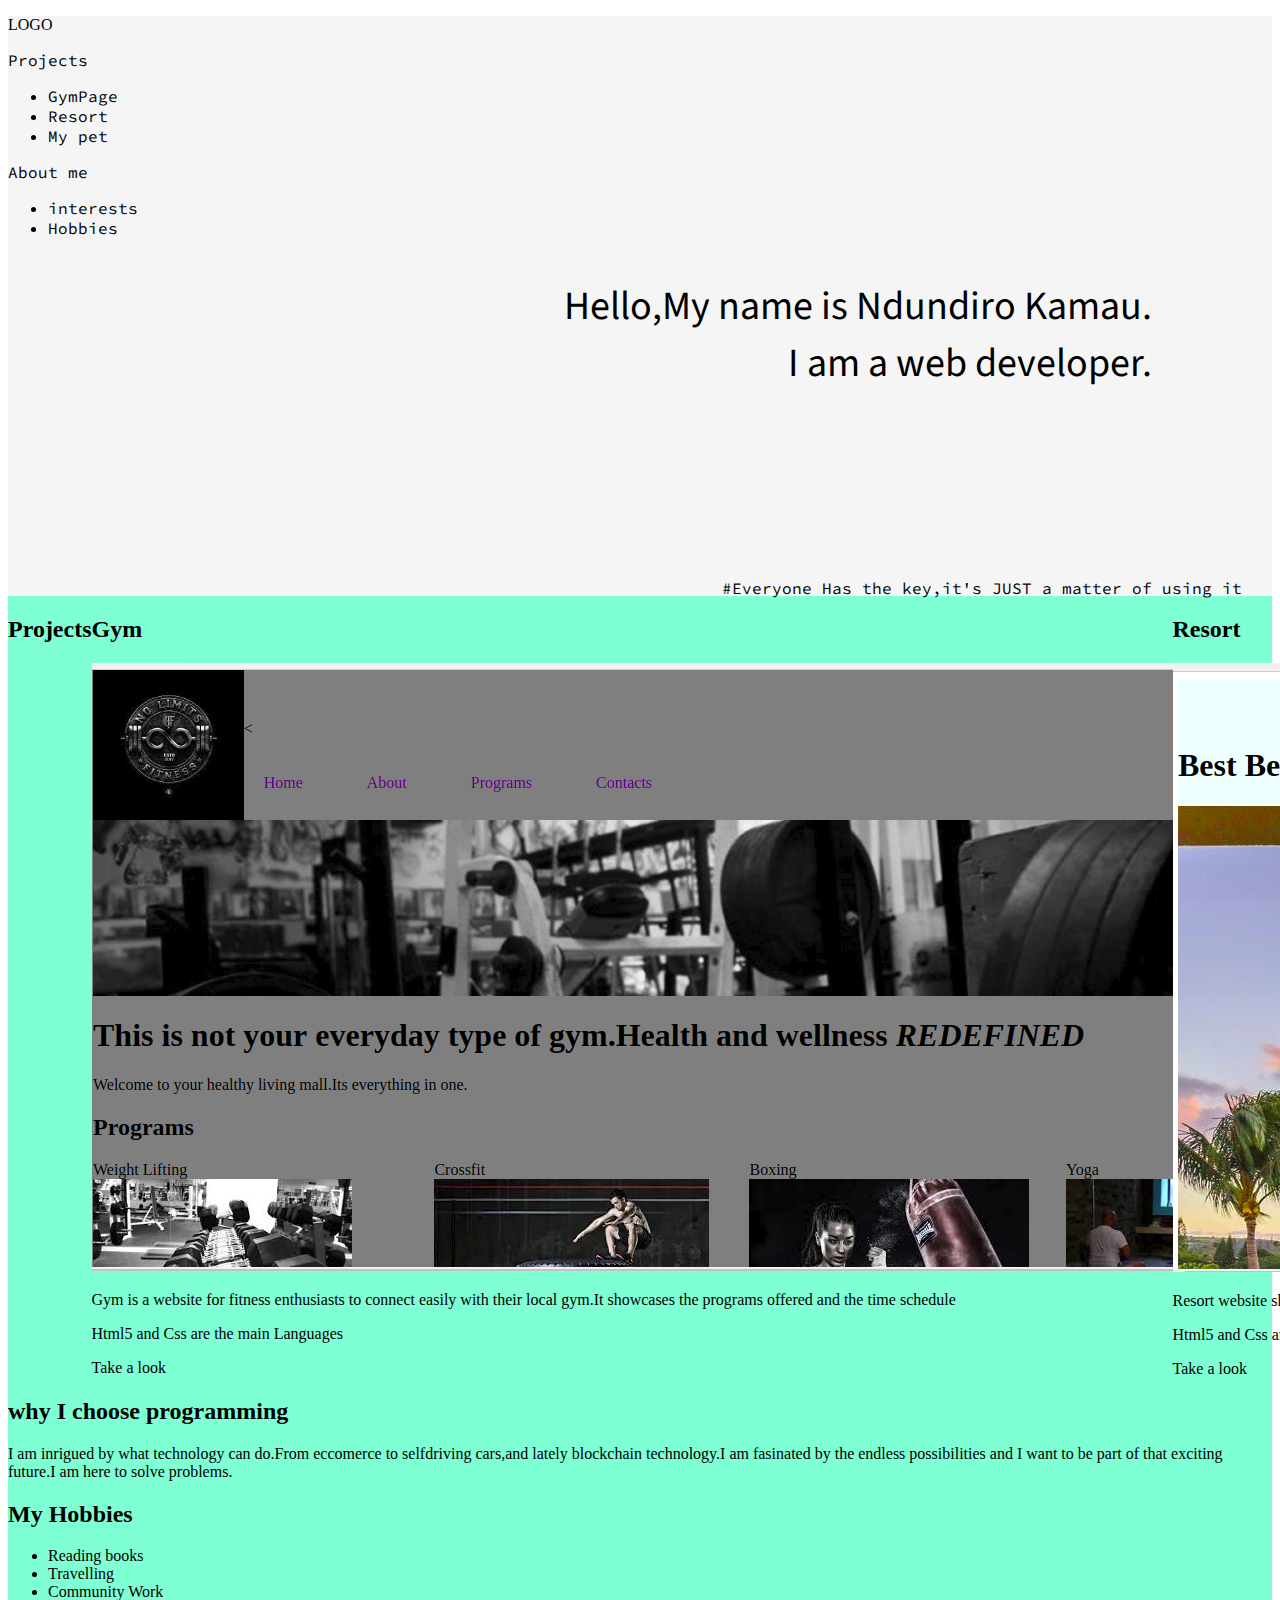
==== portfolio.html @ cbadbd46 "This changes add two images to the repo.The image for the gym project and the other for Resort websi" ====
<!DOCTYPE html>

    <head>
        <meta charset="utf-8">
        <meta http-equiv="X-UA-Compatible" content="IE=edge">
        <title></title>
        
        <meta name="viewport" content="width=device-width, initial-scale=1">
        <link rel="stylesheet" type="text/css" href="portfolio.css">
        <link href="https://fonts.googleapis.com/css?family=Libre+Baskerville|Source+Code+Pro|Source+Sans+Pro&display=swap" rel="stylesheet">
    </head>
    <body>
       <div id="container">
            <div id="landingpage">
                <div id="mylogo">
                    <p>LOGO</p>
                </div>
                <div id="navigation">
                    <nav>
                        <li class="list"><a>Projects
                            <ul>
                                <li>GymPage</li>
                                <li>Resort</li>
                                <li>My pet</li>
                            </ul>
                        </a></li>
                        <li class="list"><a>About me
                            <ul>
                                <li>interests</li>
                                <li>Hobbies</li>
                            </ul>
                        </a></li>

                    </nav>  
                </div>
                <div>
                    <p id="name">Hello,My name is Ndundiro Kamau.<br>I am a web developer.</p>
                </div>
                <div id="mantra">
                    <p>#Everyone Has the key,it's JUST a matter of using it</p>
                </div>
                 
            </div>

            <div></div>
            
            <div id="projects">
                <h2>Projects</h2>
                <div id="gympage">
                    <h2>Gym</h2>
                    <img src="gym.png">
                    <p>Gym is a website for fitness enthusiasts to connect easily with their local gym.It showcases the programs offered and the time schedule</p>
                    <p>Html5 and Css are the main Languages</p>
                    <a>Take a look</a>
                    
                </div>
                <div id="Resort">
                    <h2>Resort</h2>
                    <img src="Resort.png">
                    <p>Resort website showcases what Best resort has to offer.It has several pages which include accomodations and activities offered.</p>
                    <p>Html5 and Css are the main Languages</p>
                    <a>Take a look</a>
                    
                </div>
                <div id="My-pet">
                    <h2>My Pet</h2>
                    <img src="">
                    <p>My pet website has an intresting look at my Pet and my experiences with him.</p>
                    <p>Html5 and Css are the main Languages</p>
                    <a>Take a look</a>
                </div>

            </div>
            <div id="About me">
                    <div>
                        <h2>why I choose programming</h2>
                        <p>I am inrigued by what technology can do.From eccomerce to selfdriving cars,and lately blockchain technology.I am fasinated by the endless possibilities and I want to be part of that exciting future.I am here to solve problems.</p>
                        <h2>My Hobbies</h2>
                        <ul>
                            <li>Reading books</li>
                            <li>Travelling</li>
                            <li>Community Work</li>
                        </ul>
                    </div>
    
                </div>
       </div>
        
    </body>
</html>
---- portfolio.css ----
#container{
    background-color: aquamarine;
}
#landingpage{
    background-color:whitesmoke;
    height: 580px;
}
#name{
    font-family:'Source Sans Pro', sans-serif;
    font-size: 40px;
    text-align: right;
    padding-right: 120px;
}
#mantra{
    text-align:right;
    padding-top: 130px;
    padding-right: 30px;
    font-family:'Source Code Pro', monospace;  
}
.list{
    font-family:'Source Code Pro', monospace;
}
#projects{
    display: flex;
}

#projects>h2 {
    text-align: center;
}
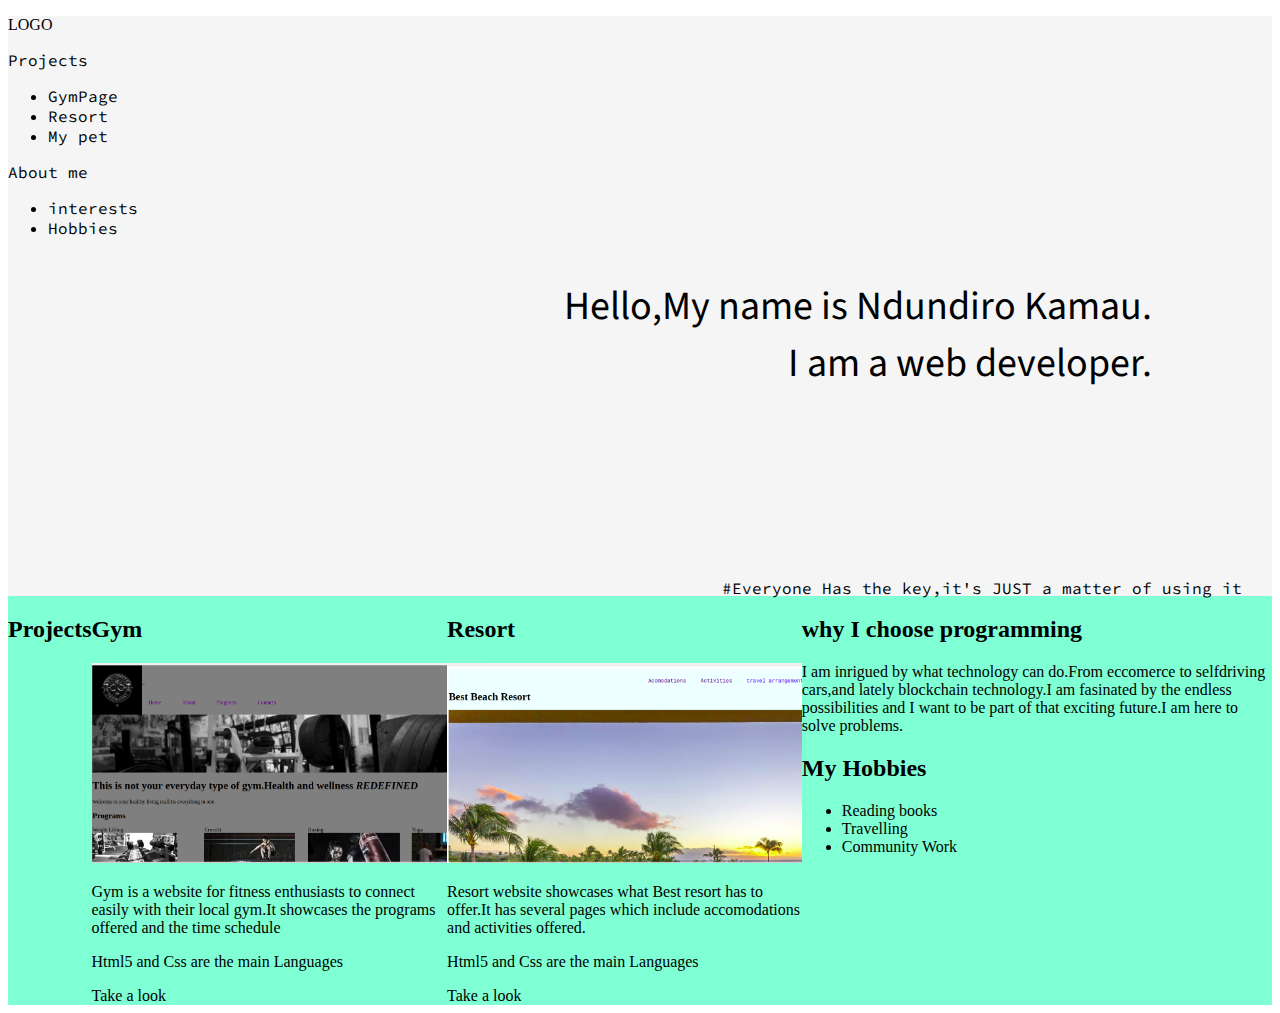
==== commit be85a185: "This change will remove my pet div.My pet no longer a project I want to include in this portfolio" ====
--- a/portfolio.html
+++ b/portfolio.html
@@ -48,7 +48,7 @@
                 <h2>Projects</h2>
                 <div id="gympage">
                     <h2>Gym</h2>
-                    <img src="gym.png">
+                    <img src="gym.png" height="200">
                     <p>Gym is a website for fitness enthusiasts to connect easily with their local gym.It showcases the programs offered and the time schedule</p>
                     <p>Html5 and Css are the main Languages</p>
                     <a>Take a look</a>
@@ -56,20 +56,12 @@
                 </div>
                 <div id="Resort">
                     <h2>Resort</h2>
-                    <img src="Resort.png">
+                    <img src="Resort.png" height="200">
                     <p>Resort website showcases what Best resort has to offer.It has several pages which include accomodations and activities offered.</p>
                     <p>Html5 and Css are the main Languages</p>
                     <a>Take a look</a>
                     
-                </div>
-                <div id="My-pet">
-                    <h2>My Pet</h2>
-                    <img src="">
-                    <p>My pet website has an intresting look at my Pet and my experiences with him.</p>
-                    <p>Html5 and Css are the main Languages</p>
-                    <a>Take a look</a>
-                </div>
-
+                
             </div>
             <div id="About me">
                     <div>
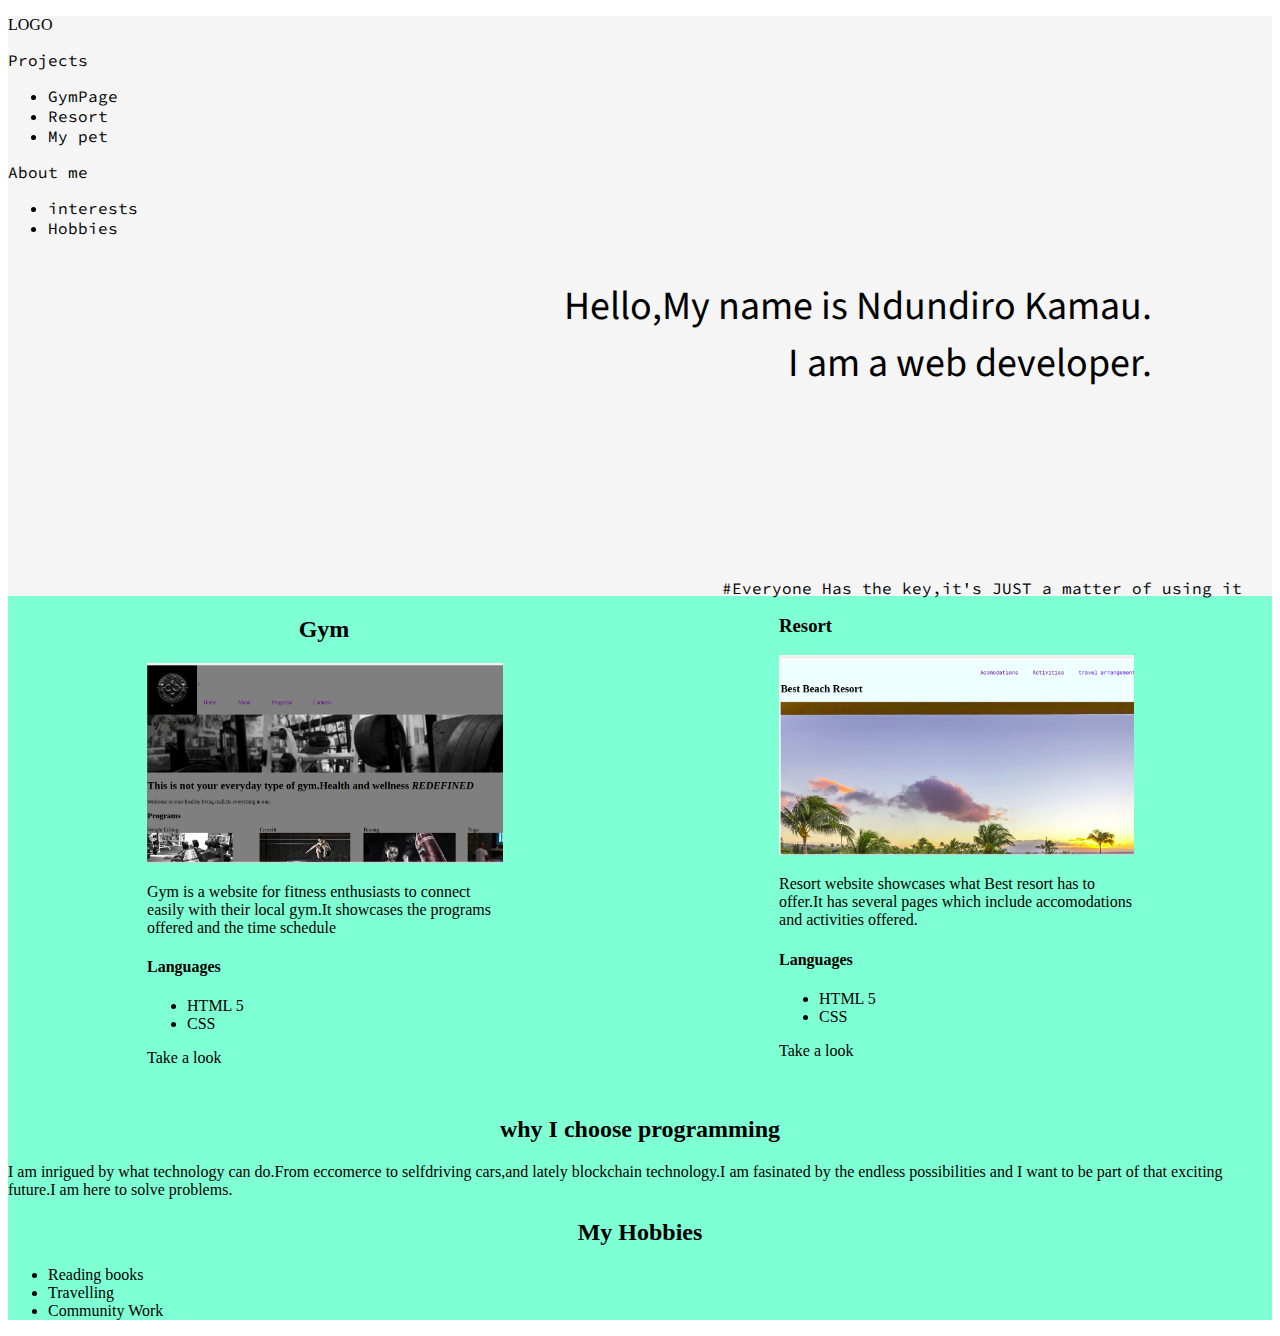
==== commit 95efac96: "This changes add some styling to the projects." ====
--- a/portfolio.html
+++ b/portfolio.html
@@ -45,37 +45,45 @@
             <div></div>
             
             <div id="projects">
-                <h2>Projects</h2>
+           <!-- <h2 class="h2">Projects</h2> -->
                 <div id="gympage">
                     <h2>Gym</h2>
                     <img src="gym.png" height="200">
                     <p>Gym is a website for fitness enthusiasts to connect easily with their local gym.It showcases the programs offered and the time schedule</p>
-                    <p>Html5 and Css are the main Languages</p>
+                    <h4>Languages</h4>
+                    <ul>
+                        <li>HTML 5</li>
+                        <li>CSS</li>
+                    </ul>
                     <a>Take a look</a>
                     
                 </div>
-                <div id="Resort">
-                    <h2>Resort</h2>
+                <div id="resort">
+                    <h3>Resort</h3>
                     <img src="Resort.png" height="200">
                     <p>Resort website showcases what Best resort has to offer.It has several pages which include accomodations and activities offered.</p>
-                    <p>Html5 and Css are the main Languages</p>
+                    <h4>Languages</h4>
+                    <ul>
+                        <li>HTML 5</li>
+                        <li>CSS</li>
+                    </ul>
                     <a>Take a look</a>
-                    
-                
+                </div>          
             </div>
+
             <div id="About me">
-                    <div>
-                        <h2>why I choose programming</h2>
-                        <p>I am inrigued by what technology can do.From eccomerce to selfdriving cars,and lately blockchain technology.I am fasinated by the endless possibilities and I want to be part of that exciting future.I am here to solve problems.</p>
-                        <h2>My Hobbies</h2>
-                        <ul>
-                            <li>Reading books</li>
-                            <li>Travelling</li>
-                            <li>Community Work</li>
-                        </ul>
-                    </div>
+                <div>
+                    <h2 class="h2">why I choose programming</h2>
+                    <p class="why">I am inrigued by what technology can do.From eccomerce to selfdriving cars,and lately blockchain technology.I am fasinated by the endless possibilities and I want to be part of that exciting future.I am here to solve problems.</p>
+                    <h2 class="h2">My Hobbies</h2>
+                    <ul>
+                        <li>Reading books</li>
+                        <li>Travelling</li>
+                        <li>Community Work</li>
+                    </ul>
+                </div>
     
-                </div>
+            </div>
        </div>
         
     </body>
--- a/portfolio.css
+++ b/portfolio.css
@@ -21,9 +21,16 @@
     font-family:'Source Code Pro', monospace;
 }
 #projects{
+    height:500px;
     display: flex;
+    justify-content: space-around;
 }
-
-#projects>h2 {
+h2 {
     text-align: center;
+}
+#gympage,#resort{
+    width: 28%;
+}
+#why{
+    padding-left:70%; 
 }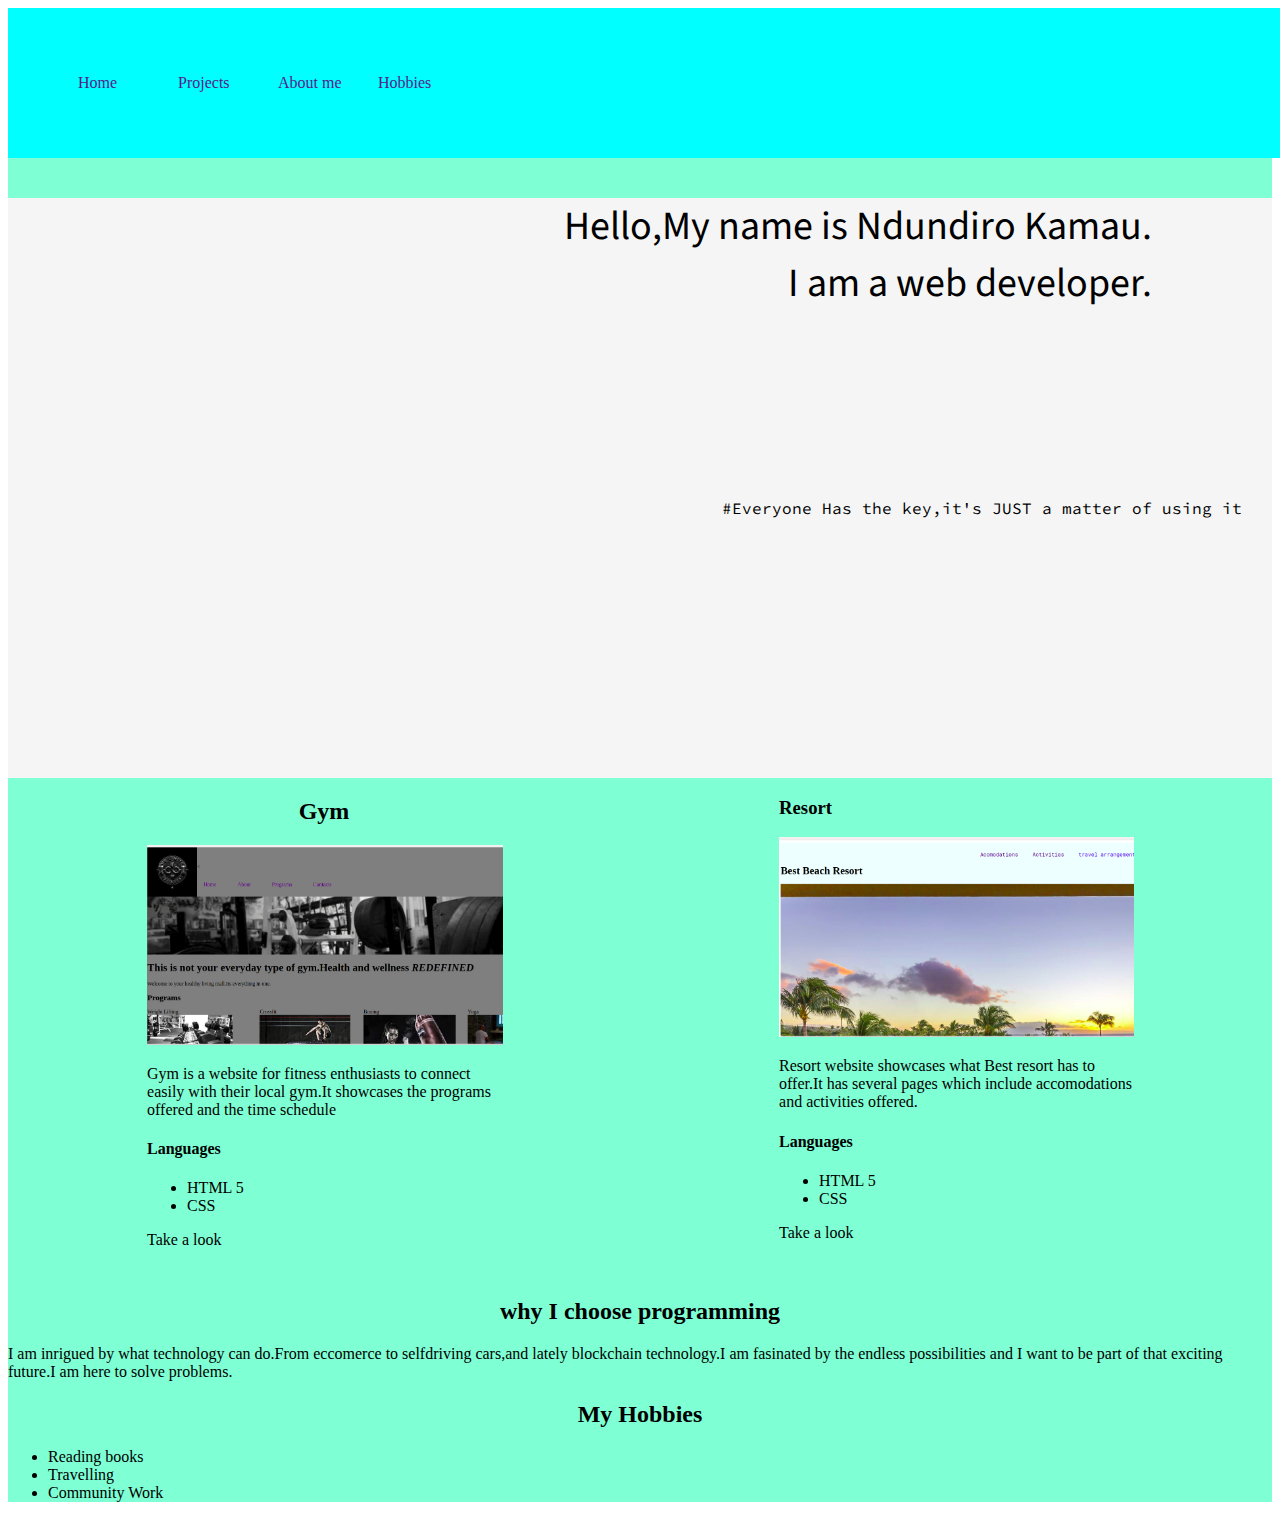
==== commit b4582bb4: "This changes add styling to the navigation bar" ====
--- a/portfolio.html
+++ b/portfolio.html
@@ -11,38 +11,26 @@
     </head>
     <body>
        <div id="container">
-            <div id="landingpage">
-                <div id="mylogo">
-                    <p>LOGO</p>
-                </div>
-                <div id="navigation">
+            
+                <div id="nav">
                     <nav>
-                        <li class="list"><a>Projects
-                            <ul>
-                                <li>GymPage</li>
-                                <li>Resort</li>
-                                <li>My pet</li>
-                            </ul>
-                        </a></li>
-                        <li class="list"><a>About me
-                            <ul>
-                                <li>interests</li>
-                                <li>Hobbies</li>
-                            </ul>
-                        </a></li>
+                        <ul>
+                            <li><a href="">Home</a></li>
+                            <li><a href="">Projects</a></li>
+                            <li><a href="">About me</a></li>
+                            <li><a href="">Hobbies</a></li>
+                        </ul>
 
                     </nav>  
                 </div>
+            <div id="landingpage">
                 <div>
                     <p id="name">Hello,My name is Ndundiro Kamau.<br>I am a web developer.</p>
                 </div>
                 <div id="mantra">
                     <p>#Everyone Has the key,it's JUST a matter of using it</p>
                 </div>
-                 
             </div>
-
-            <div></div>
             
             <div id="projects">
            <!-- <h2 class="h2">Projects</h2> -->
--- a/portfolio.css
+++ b/portfolio.css
@@ -4,6 +4,26 @@
 #landingpage{
     background-color:whitesmoke;
     height: 580px;
+}
+    
+    
+#nav{
+    position:sticky;
+    top:0;
+    height: 100px;
+    width: 100%;
+    padding-top: 50px;
+    padding-left: 30px;
+    background-color: aqua;
+}
+
+nav>ul>li>a{
+    text-decoration: none;
+}
+nav>ul>li{
+    display: inline-block;
+    width: 1in;
+    text-decoration: none;
 }
 #name{
     font-family:'Source Sans Pro', sans-serif;
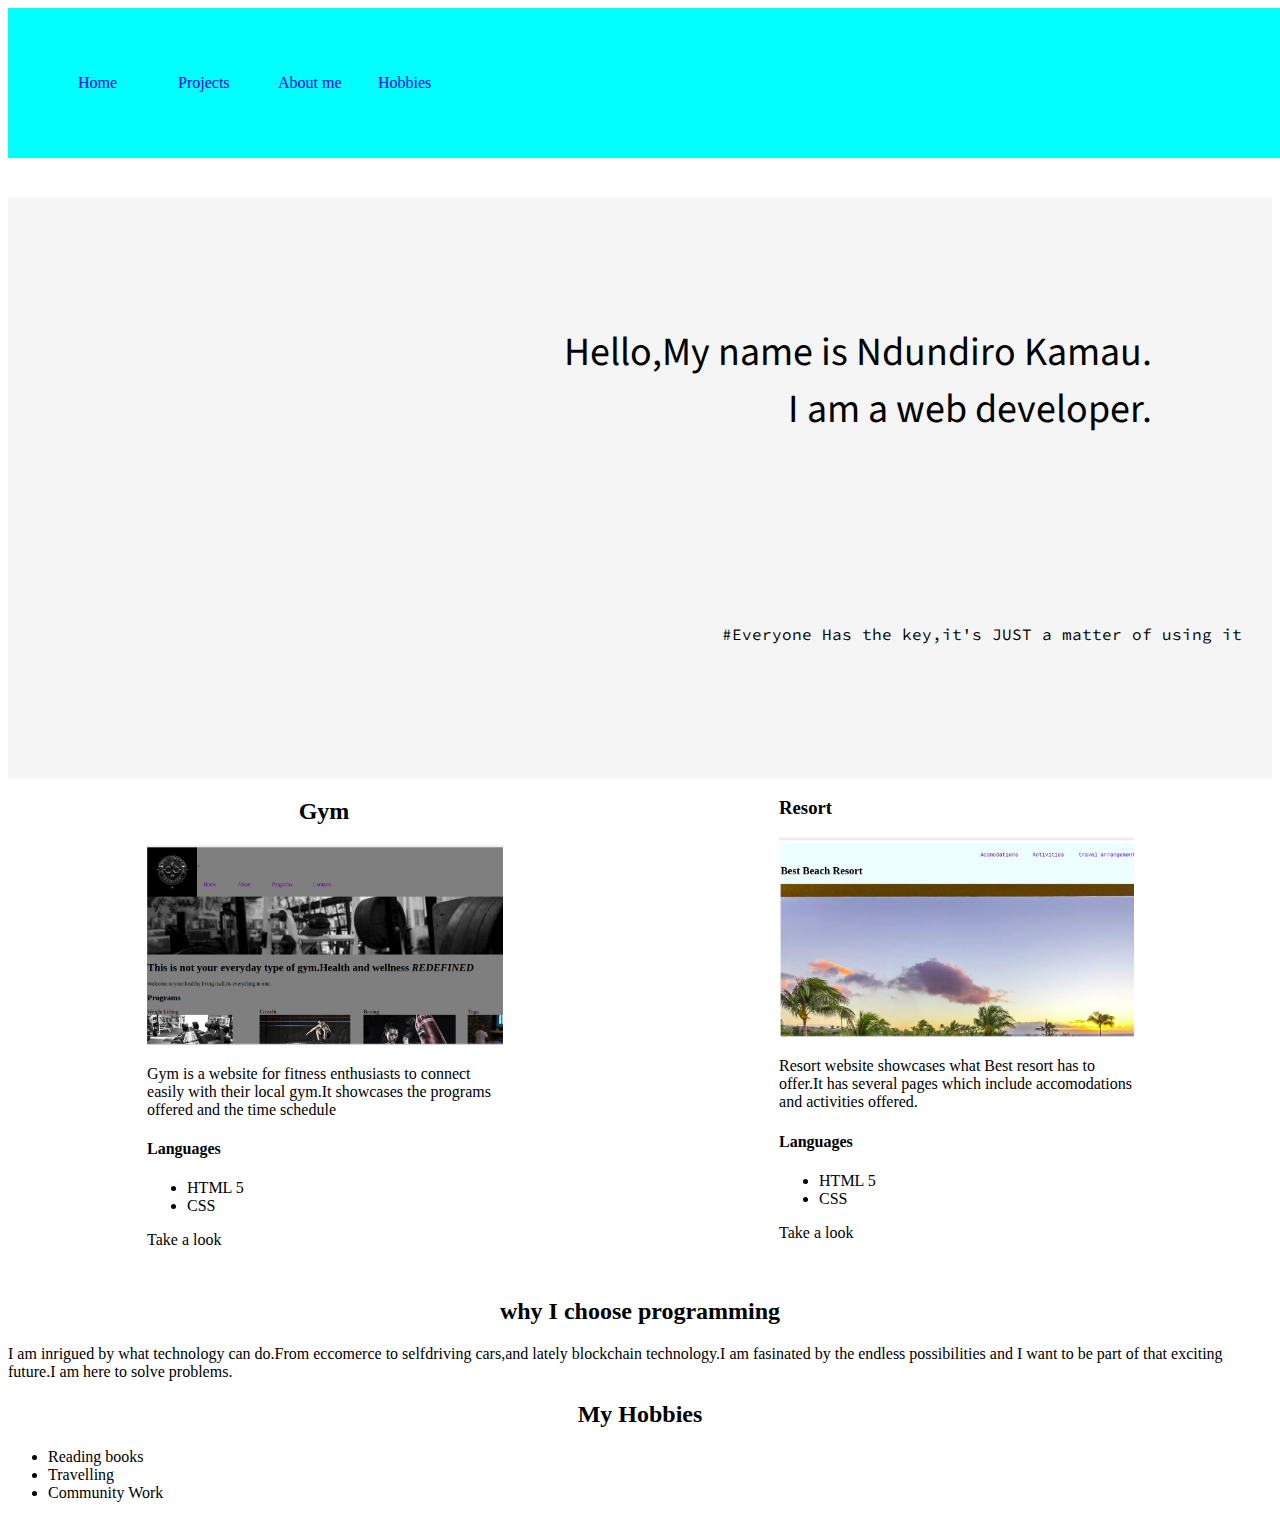
==== commit 8bf58bf8: "This change links the various sections of the portfolio to the navigation bar.It activates the nav b" ====
--- a/portfolio.html
+++ b/portfolio.html
@@ -15,15 +15,15 @@
                 <div id="nav">
                     <nav>
                         <ul>
-                            <li><a href="">Home</a></li>
-                            <li><a href="">Projects</a></li>
-                            <li><a href="">About me</a></li>
-                            <li><a href="">Hobbies</a></li>
+                            <li><a href="#home">Home</a></li>
+                            <li><a href="#projects">Projects</a></li>
+                            <li><a href="#aboutme">About me</a></li>
+                            <li><a href="#hobbies">Hobbies</a></li>
                         </ul>
 
                     </nav>  
                 </div>
-            <div id="landingpage">
+            <div id="home">
                 <div>
                     <p id="name">Hello,My name is Ndundiro Kamau.<br>I am a web developer.</p>
                 </div>
@@ -59,11 +59,11 @@
                 </div>          
             </div>
 
-            <div id="About me">
+            <div id="aboutme">
                 <div>
                     <h2 class="h2">why I choose programming</h2>
                     <p class="why">I am inrigued by what technology can do.From eccomerce to selfdriving cars,and lately blockchain technology.I am fasinated by the endless possibilities and I want to be part of that exciting future.I am here to solve problems.</p>
-                    <h2 class="h2">My Hobbies</h2>
+                    <h2 id="hobbies" class="h2">My Hobbies</h2>
                     <ul>
                         <li>Reading books</li>
                         <li>Travelling</li>
--- a/portfolio.css
+++ b/portfolio.css
@@ -1,7 +1,7 @@
 #container{
-    background-color: aquamarine;
+    /* background-color: aquamarine; */
 }
-#landingpage{
+#home{
     background-color:whitesmoke;
     height: 580px;
 }
@@ -14,7 +14,7 @@
     width: 100%;
     padding-top: 50px;
     padding-left: 30px;
-    background-color: aqua;
+    background-color: aqua; 
 }
 
 nav>ul>li>a{
@@ -30,6 +30,7 @@
     font-size: 40px;
     text-align: right;
     padding-right: 120px;
+    padding-top: 10%;
 }
 #mantra{
     text-align:right;
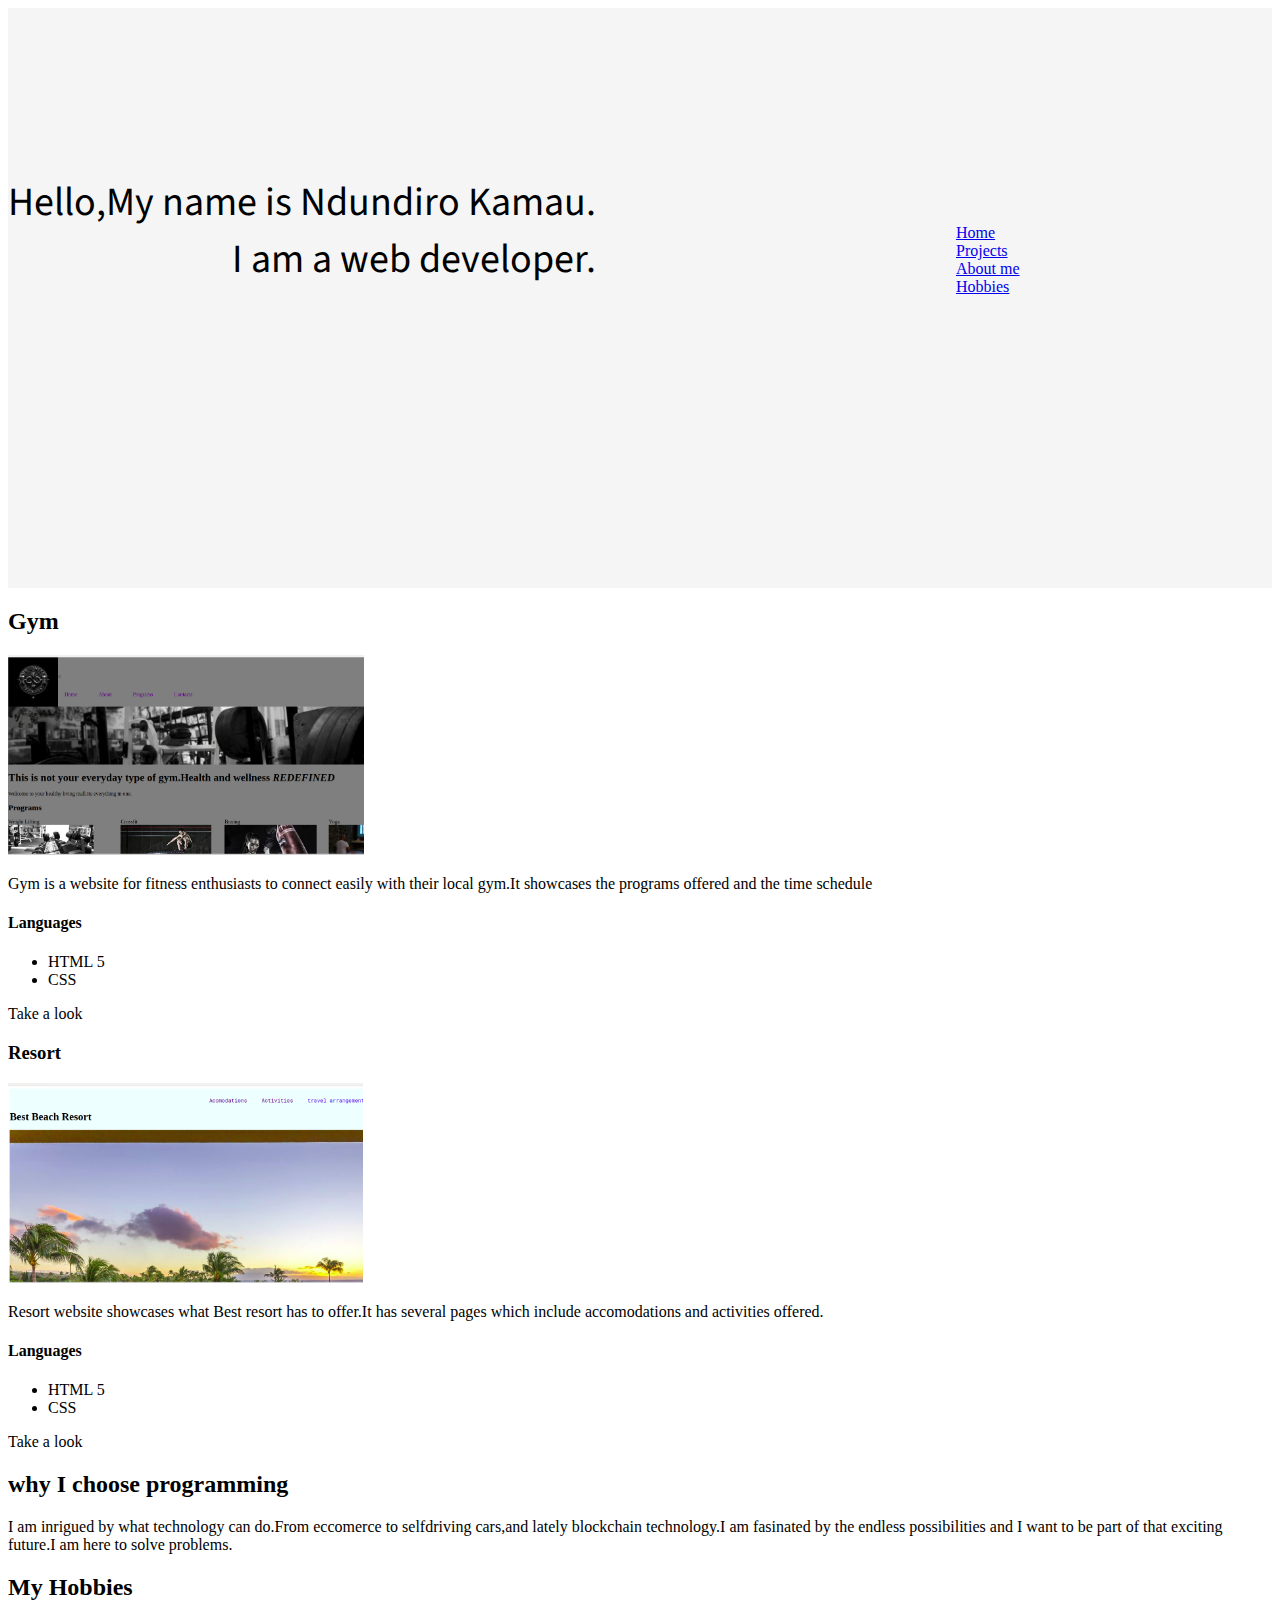
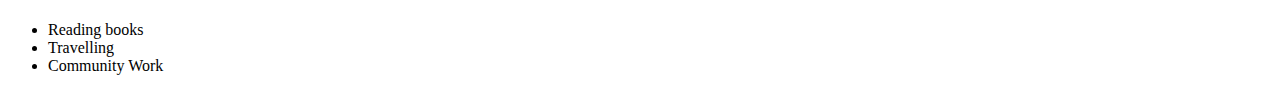
==== commit a487ab6a: "This change adds nav bar in a vertical line on the home page" ====
--- a/portfolio.html
+++ b/portfolio.html
@@ -8,11 +8,19 @@
         <meta name="viewport" content="width=device-width, initial-scale=1">
         <link rel="stylesheet" type="text/css" href="portfolio.css">
         <link href="https://fonts.googleapis.com/css?family=Libre+Baskerville|Source+Code+Pro|Source+Sans+Pro&display=swap" rel="stylesheet">
+        <link rel="stylesheet" href="https://use.fontawesome.com/releases/v5.6.3/css/all.css" integrity="sha384-UHRtZLI+pbxtHCWp1t77Bi1L4ZtiqrqD80Kn4Z8NTSRyMA2Fd33n5dQ8lWUE00s/" crossorigin="anonymous">
     </head>
     <body>
        <div id="container">
             
-                <div id="nav">
+                
+            <div id="home">
+                    <div id="name">
+                            <p >Hello,My name is Ndundiro Kamau.<br>I am a web developer.</p>
+                        </div>
+                <div id="nav"> 
+                
+                       
                     <nav>
                         <ul>
                             <li><a href="#home">Home</a></li>
@@ -22,14 +30,17 @@
                         </ul>
 
                     </nav>  
-                </div>
-            <div id="home">
-                <div>
-                    <p id="name">Hello,My name is Ndundiro Kamau.<br>I am a web developer.</p>
-                </div>
-                <div id="mantra">
+                    <!-- <div class="social-icons">
+                            <i class="fab fa-github" id="socials"></i>
+                            <i class="fab fa-linkedin" id="socials"></i>
+                            <i class="fab fa-facebook-f" id="socials"></i>
+                            <i class="fab fa-twitter" id="socials"></i>
+                          </div> -->
+                </div> 
+               
+               <!--  <div id="mantra">
                     <p>#Everyone Has the key,it's JUST a matter of using it</p>
-                </div>
+                </div>  -->
             </div>
             
             <div id="projects">
--- a/portfolio.css
+++ b/portfolio.css
@@ -4,10 +4,32 @@
 #home{
     background-color:whitesmoke;
     height: 580px;
+    display: flex;
+    /* background-image: url(pic.jpg); */
+    /* background-size: cover; */
+    /* background-position: 8%;
+    background-attachment: fixed;
+    background-repeat: no-repeat; */
 }
+#nav{
+    position: relative;
+    right: -200px;
+    top: 200px;
+}
+/* #socials{
+    height: 70px;
+    width: 50px;
+    margin: 40px 10px 10px 50px;
+  }
+  .social-media{
+    margin-top: 30px -20px 0 10px;
+    display: flex;
+    width: 300px; */
+    /* justify-content: center; */
+  }
     
     
-#nav{
+/* #nav{
     position:sticky;
     top:0;
     height: 100px;
@@ -15,15 +37,16 @@
     padding-top: 50px;
     padding-left: 30px;
     background-color: aqua; 
-}
+}  */
 
 nav>ul>li>a{
     text-decoration: none;
+    font-family: 'Source Code Pro', monospace;
+    font-size: 40px; 
+
 }
 nav>ul>li{
-    display: inline-block;
-    width: 1in;
-    text-decoration: none;
+    display:block;
 }
 #name{
     font-family:'Source Sans Pro', sans-serif;
@@ -31,7 +54,16 @@
     text-align: right;
     padding-right: 120px;
     padding-top: 10%;
-}
+    /* background-image: url(pic.jpg);
+    background-size: cover;
+    background-position: 8%; */
+    /* background-attachment: fixed; */
+    /* background-repeat: no-repeat;
+    opacity: 1;
+    width:35%;
+    border-radius: 7px;
+    
+} */
 #mantra{
     text-align:right;
     padding-top: 130px;
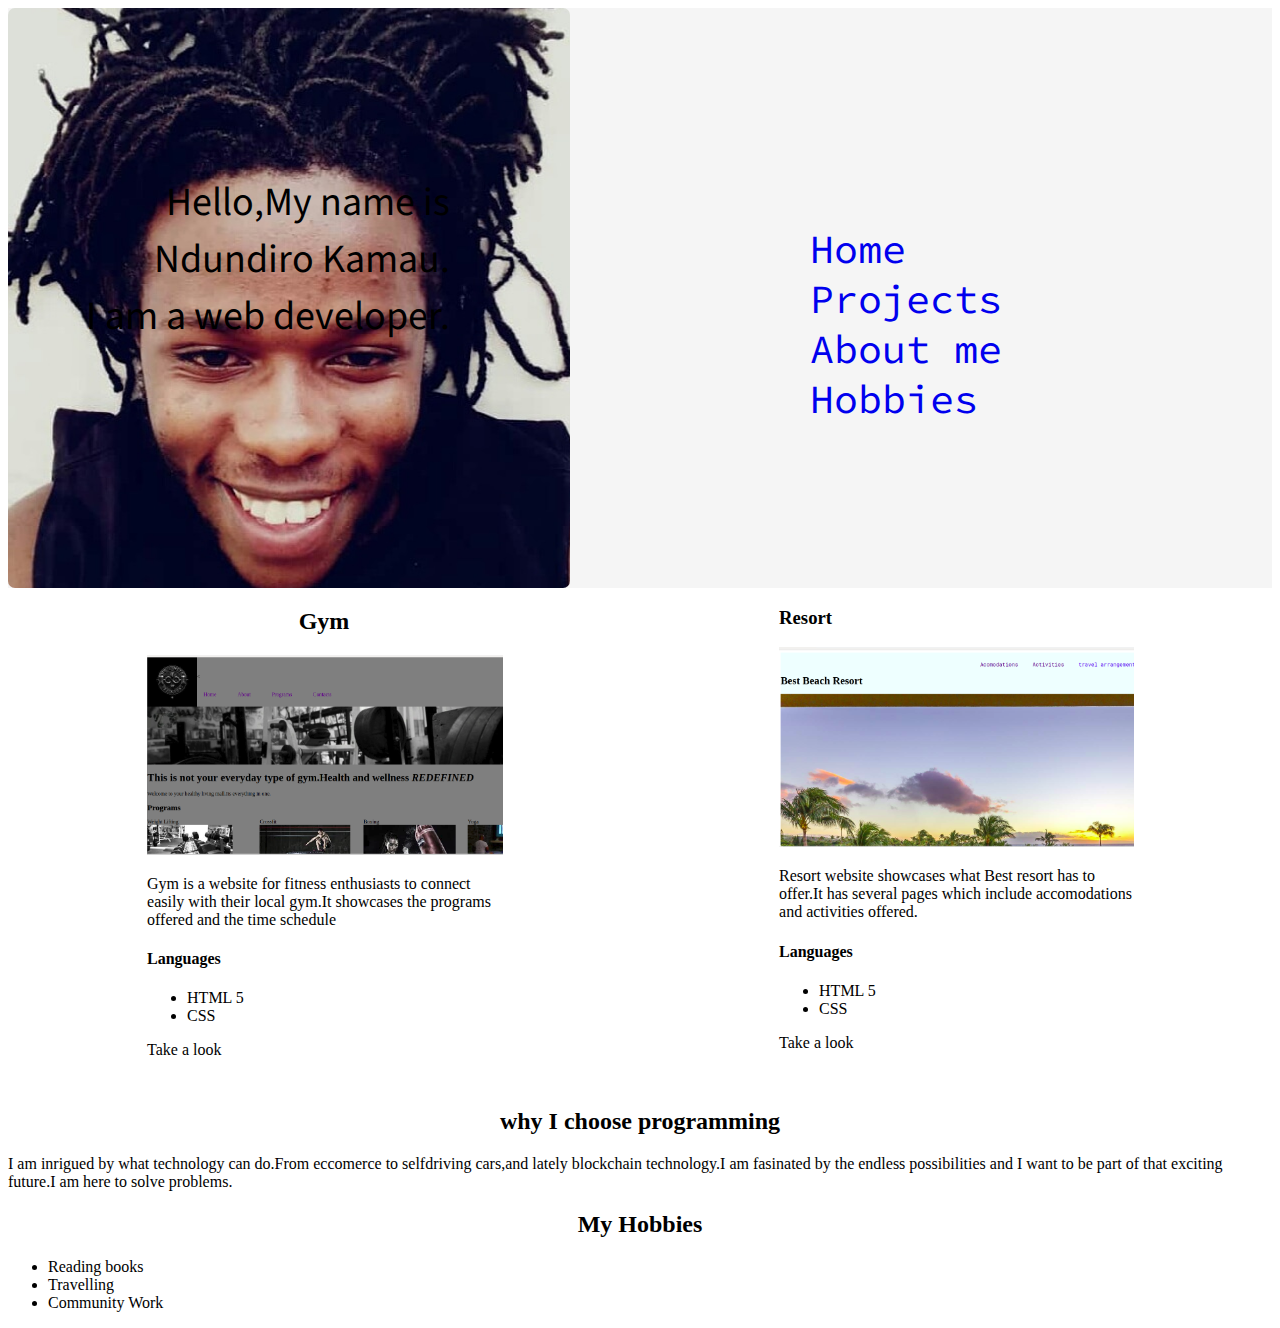
==== commit 43ed162d: "This change adds social media icons to the home pages" ====
--- a/portfolio.html
+++ b/portfolio.html
@@ -30,12 +30,12 @@
                         </ul>
 
                     </nav>  
-                    <!-- <div class="social-icons">
+                    <div class="social-icons">
                             <i class="fab fa-github" id="socials"></i>
                             <i class="fab fa-linkedin" id="socials"></i>
                             <i class="fab fa-facebook-f" id="socials"></i>
                             <i class="fab fa-twitter" id="socials"></i>
-                          </div> -->
+                          </div>
                 </div> 
                
                <!--  <div id="mantra">
--- a/portfolio.css
+++ b/portfolio.css
@@ -29,7 +29,7 @@
   }
     
     
-/* #nav{
+#nav{
     position:sticky;
     top:0;
     height: 100px;
@@ -37,7 +37,7 @@
     padding-top: 50px;
     padding-left: 30px;
     background-color: aqua; 
-}  */
+} 
 
 nav>ul>li>a{
     text-decoration: none;
@@ -54,16 +54,16 @@
     text-align: right;
     padding-right: 120px;
     padding-top: 10%;
-    /* background-image: url(pic.jpg);
-    background-size: cover;
-    background-position: 8%; */
+    background-image: url(pic.jpg);
+    /* background-size: cover; */
+    background-position: 50%;
     /* background-attachment: fixed; */
-    /* background-repeat: no-repeat;
+    background-repeat: no-repeat;
     opacity: 1;
     width:35%;
     border-radius: 7px;
     
-} */
+}
 #mantra{
     text-align:right;
     padding-top: 130px;
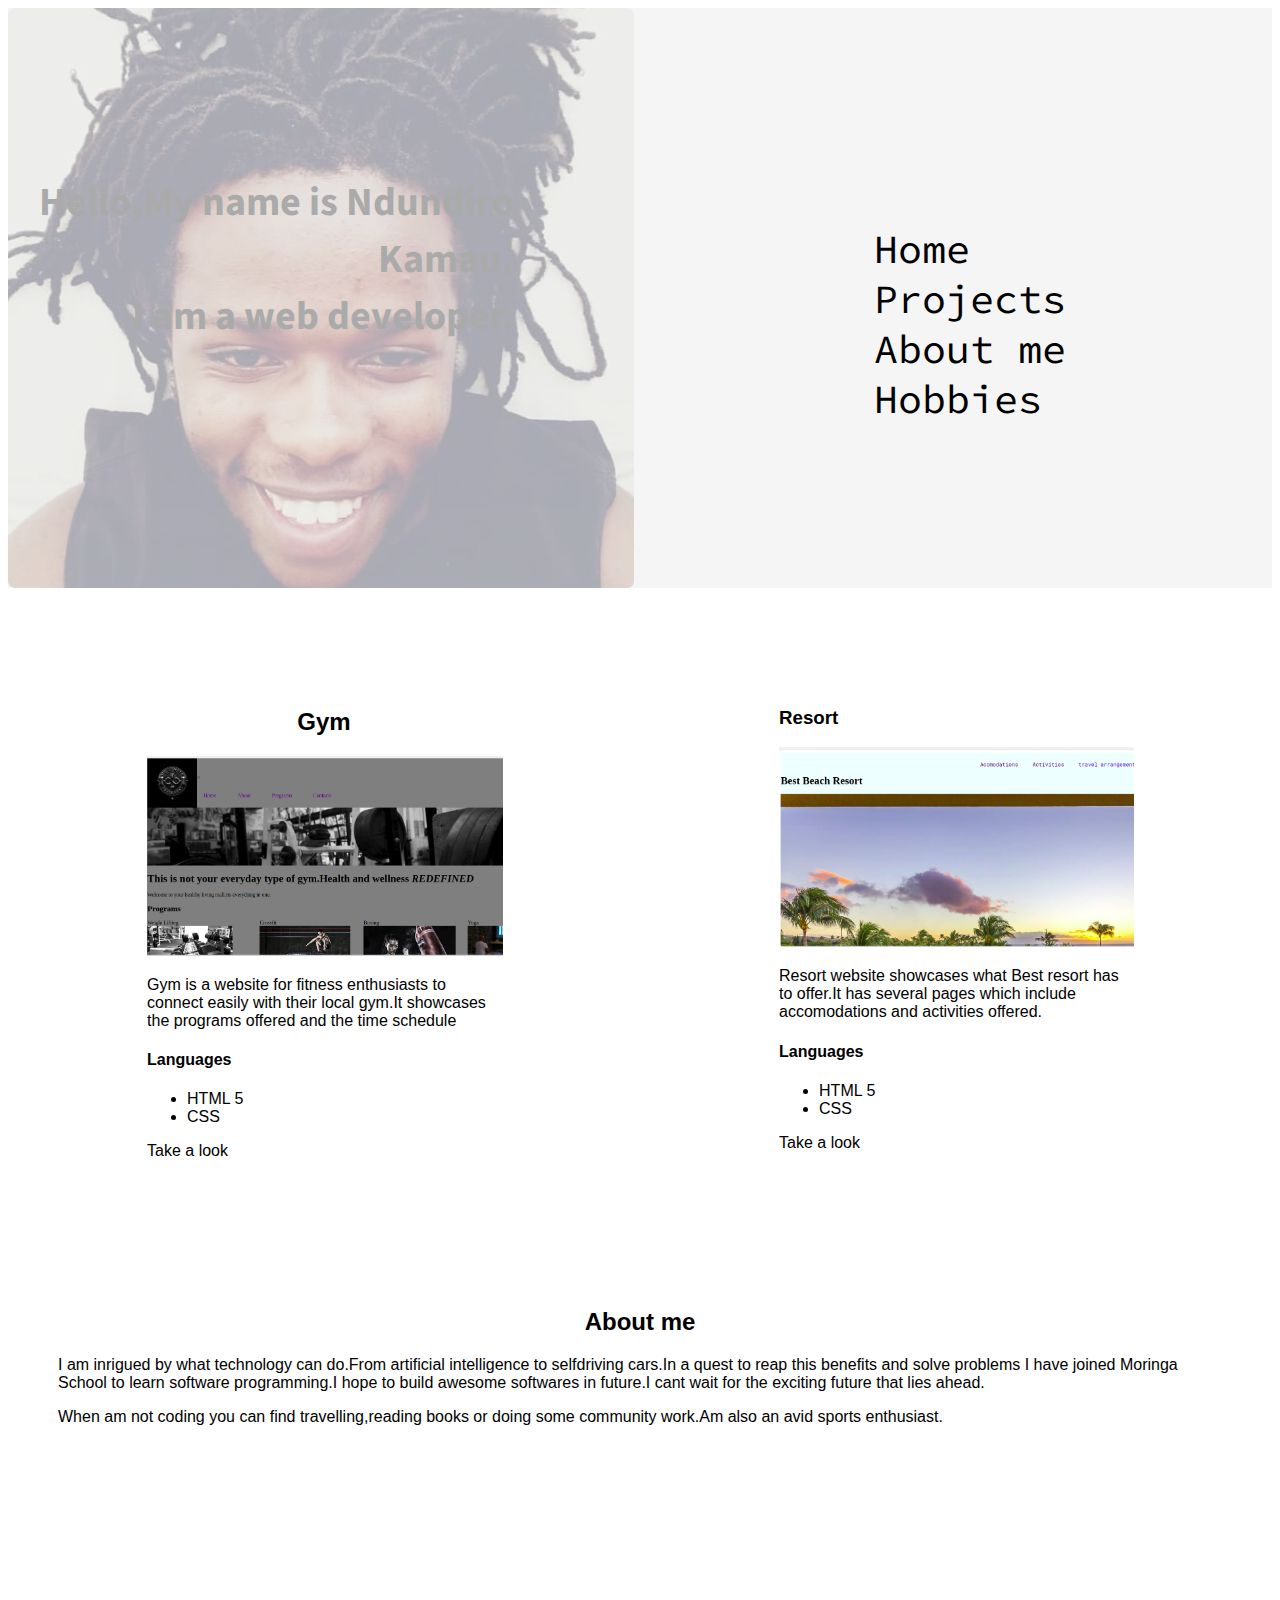
==== commit 41d71ff0: "this change changes the color of social icons on hover" ====
--- a/portfolio.html
+++ b/portfolio.html
@@ -31,10 +31,9 @@
 
                     </nav>  
                     <div class="social-icons">
-                            <i class="fab fa-github" id="socials"></i>
-                            <i class="fab fa-linkedin" id="socials"></i>
-                            <i class="fab fa-facebook-f" id="socials"></i>
-                            <i class="fab fa-twitter" id="socials"></i>
+                           <a href="https://github.com/Ndundiro"><i class="fab fa-github" id="socials"></i></a> 
+                         <a href="https://www.linkedin.com/in/alfie-marley-00779910a/" ><i class="fab fa-linkedin" id="socials"></i></a>
+                          <a href="https://twitter.com/alfie_marley"><i class="fab fa-twitter" id="socials"></i></a>
                           </div>
                 </div> 
                
@@ -72,14 +71,10 @@
 
             <div id="aboutme">
                 <div>
-                    <h2 class="h2">why I choose programming</h2>
-                    <p class="why">I am inrigued by what technology can do.From eccomerce to selfdriving cars,and lately blockchain technology.I am fasinated by the endless possibilities and I want to be part of that exciting future.I am here to solve problems.</p>
-                    <h2 id="hobbies" class="h2">My Hobbies</h2>
-                    <ul>
-                        <li>Reading books</li>
-                        <li>Travelling</li>
-                        <li>Community Work</li>
-                    </ul>
+                    <h2 class="h2">About me</h2>
+                    <p class="why"> I am inrigued by what technology can do.From artificial intelligence to selfdriving cars.In a quest to reap this benefits and solve problems I have joined Moringa School  to learn software programming.I hope to build awesome softwares in future.I cant wait for the exciting future that lies ahead.</p>
+                    <p>When am not coding you can find  travelling,reading books or doing some community work.Am also an avid sports enthusiast.</p>
+                    
                 </div>
     
             </div>
--- a/portfolio.css
+++ b/portfolio.css
@@ -1,5 +1,5 @@
 #container{
-    /* background-color: aquamarine; */
+   font-family: 'Lucida Sans', 'Lucida Sans Regular', 'Lucida Grande', 'Lucida Sans Unicode', Geneva, Verdana, sans-serif;
 }
 #home{
     background-color:whitesmoke;
@@ -16,34 +16,41 @@
     right: -200px;
     top: 200px;
 }
-/* #socials{
+#socials{
     height: 70px;
     width: 50px;
     margin: 40px 10px 10px 50px;
+    color: black;
+  }
+  #socials:hover{
+      color: aquamarine;
   }
   .social-media{
     margin-top: 30px -20px 0 10px;
     display: flex;
-    width: 300px; */
-    /* justify-content: center; */
+    width: 300px;
+    justify-content: center;
   }
     
     
 #nav{
-    position:sticky;
+    /* position:sticky;
     top:0;
     height: 100px;
     width: 100%;
     padding-top: 50px;
-    padding-left: 30px;
-    background-color: aqua; 
+    padding-left: 30px; */
+    /* background-color: aqua;  */
 } 
 
 nav>ul>li>a{
     text-decoration: none;
     font-family: 'Source Code Pro', monospace;
     font-size: 40px; 
-
+    color: black;
+}
+nav>ul>li>a:hover{
+color: aquamarine;
 }
 nav>ul>li{
     display:block;
@@ -51,16 +58,16 @@
 #name{
     font-family:'Source Sans Pro', sans-serif;
     font-size: 40px;
+    font-weight: 700;
     text-align: right;
     padding-right: 120px;
     padding-top: 10%;
     background-image: url(pic.jpg);
-    /* background-size: cover; */
     background-position: 50%;
-    /* background-attachment: fixed; */
+    background-attachment: local;
     background-repeat: no-repeat;
-    opacity: 1;
-    width:35%;
+    opacity: 0.3;
+    width:40%;
     border-radius: 7px;
     
 }
@@ -74,7 +81,8 @@
     font-family:'Source Code Pro', monospace;
 }
 #projects{
-    height:500px;
+    padding-top: 100px;
+    height:600px;
     display: flex;
     justify-content: space-around;
 }
@@ -84,6 +92,11 @@
 #gympage,#resort{
     width: 28%;
 }
+#aboutme{
+    height:480px;
+    padding-left: 50px;
+    padding-right: 50px;
+}
 #why{
     padding-left:70%; 
 }